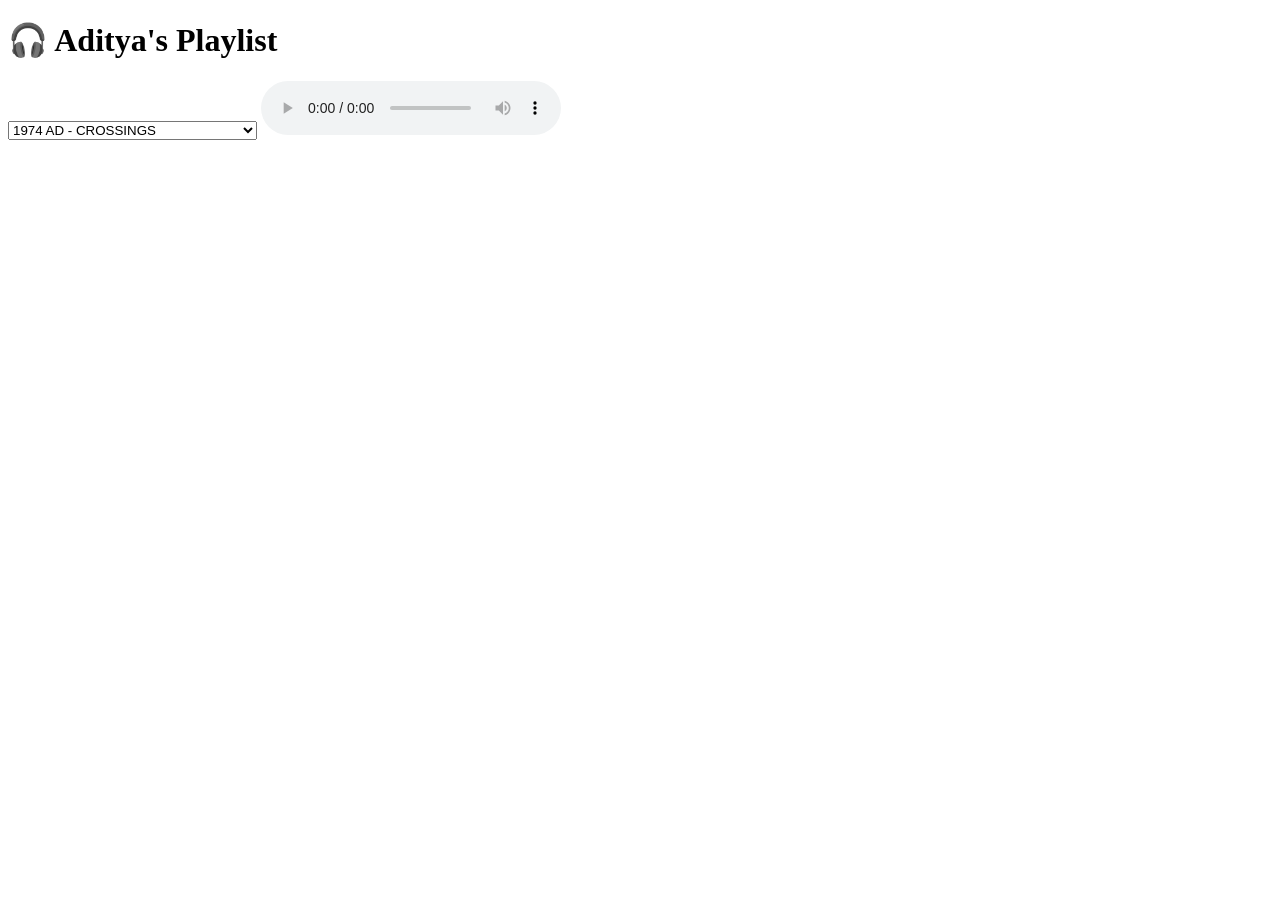
==== index.html @ 2a581b60 "Rename in.html to index.html" ====
<!DOCTYPE html>
<html lang="en">
<head>
  <meta charset="UTF-8">
  <title>Aditya's Music Player</title>
  <link rel="stylesheet" href="style.css">
</head>
<body>
  <h1>🎧 Aditya's Playlist</h1>

  <div class="player">
    <select id="trackSelect">
      <option value="Songs/1974 AD - CROSSINGS .mp3">1974 AD - CROSSINGS</option>
      <option value="Songs/Kicktracks - Midnight Lovers.mp3">Kicktracks - Midnight Lovers</option>
      <option value="Songs/Samjhinu Hai - Astha Tamang-Maskey (youtube).mp3">Samjhinu Hai - Astha Tamang-Maskey</option>
      <option value="Songs/Tajdar-e-Haram Atif Aslam - Coke Studio .mp3">Tajdar-e-Haram - Atif Aslam</option>
      <option value="Songs/Zakir - Naalayak.mp3">Zakir - Naalayak</option>
    </select>

    <audio id="audioPlayer" controls>
      <source src="Songs/1974 AD - CROSSINGS .mp3" type="audio/mpeg">
      Your browser does not support the audio element.
    </audio>
  </div>

  <script src="script.js"></script>
</body>
</html>
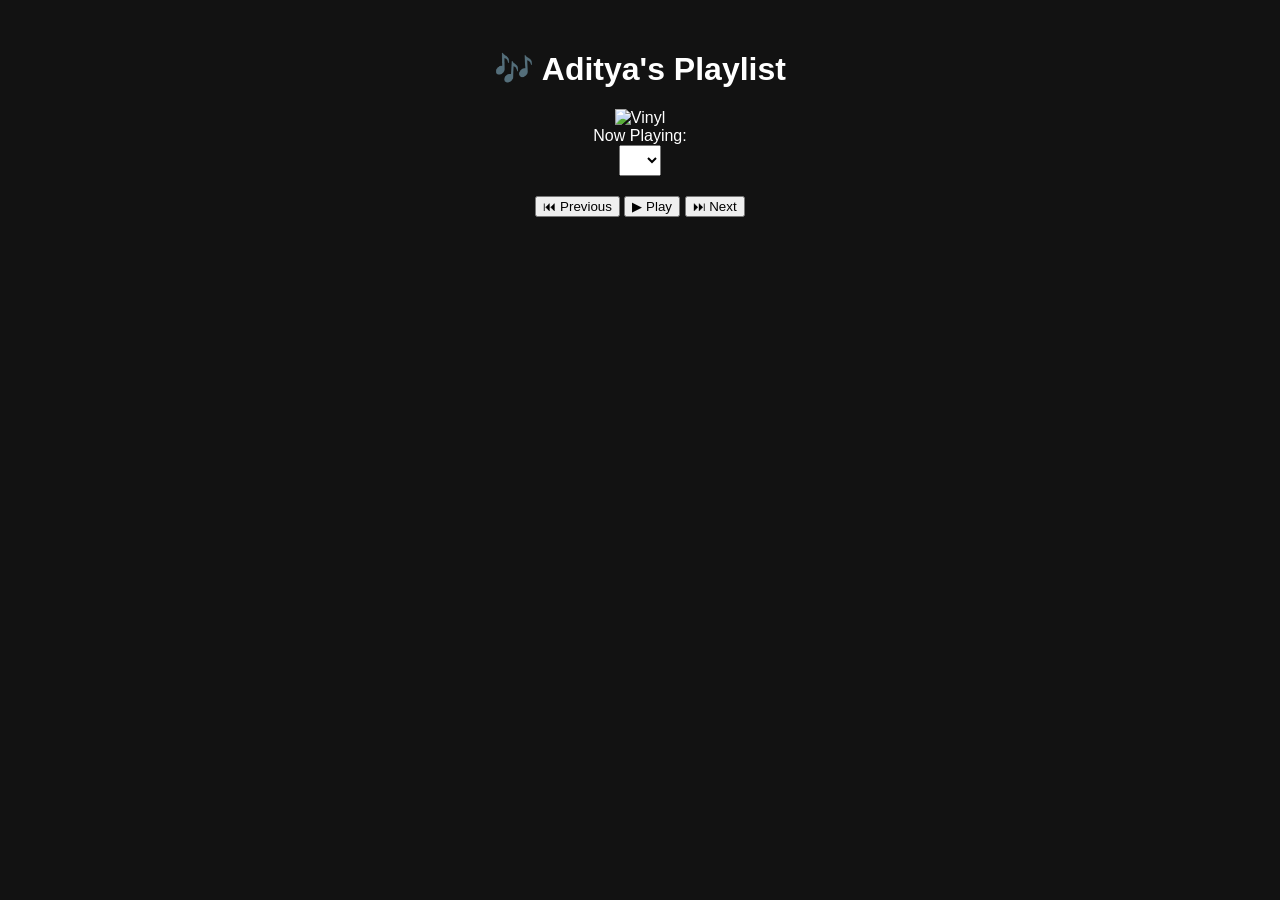
==== commit 13efe368: "Update index.html" ====
--- a/index.html
+++ b/index.html
@@ -6,21 +6,28 @@
   <link rel="stylesheet" href="style.css">
 </head>
 <body>
-  <h1>🎧 Aditya's Playlist</h1>
+  <div class="container">
+    <h1>🎶 Aditya's Playlist</h1>
 
-  <div class="player">
-    <select id="trackSelect">
-      <option value="Songs/1974 AD - CROSSINGS .mp3">1974 AD - CROSSINGS</option>
-      <option value="Songs/Kicktracks - Midnight Lovers.mp3">Kicktracks - Midnight Lovers</option>
-      <option value="Songs/Samjhinu Hai - Astha Tamang-Maskey (youtube).mp3">Samjhinu Hai - Astha Tamang-Maskey</option>
-      <option value="Songs/Tajdar-e-Haram Atif Aslam - Coke Studio .mp3">Tajdar-e-Haram - Atif Aslam</option>
-      <option value="Songs/Zakir - Naalayak.mp3">Zakir - Naalayak</option>
-    </select>
+    <!-- Vinyl GIF -->
+    <div class="vinyl-container">
+      <img src="https://media.giphy.com/media/3oEjI6SIIHBdRxXI40/giphy.gif" alt="Vinyl" class="vinyl">
+    </div>
 
-    <audio id="audioPlayer" controls>
-      <source src="Songs/1974 AD - CROSSINGS .mp3" type="audio/mpeg">
-      Your browser does not support the audio element.
-    </audio>
+    <!-- Track info -->
+    <div id="trackName">Now Playing: </div>
+
+    <!-- Dropdown to select track -->
+    <select id="trackSelect"></select>
+
+    <!-- Audio controls -->
+    <div class="controls">
+      <button id="prevBtn">⏮ Previous</button>
+      <button id="playPauseBtn">▶ Play</button>
+      <button id="nextBtn">⏭ Next</button>
+    </div>
+
+    <audio id="audioPlayer"></audio>
   </div>
 
   <script src="script.js"></script>
--- a/style.css
+++ b/style.css
@@ -0,0 +1,25 @@
+body {
+  font-family: Arial, sans-serif;
+  text-align: center;
+  background: #121212;
+  color: #fff;
+}
+
+h1 {
+  margin-top: 50px;
+}
+
+.player {
+  margin-top: 30px;
+}
+
+select {
+  font-size: 16px;
+  padding: 5px 10px;
+  margin-bottom: 20px;
+}
+
+audio {
+  width: 80%;
+  max-width: 600px;
+}
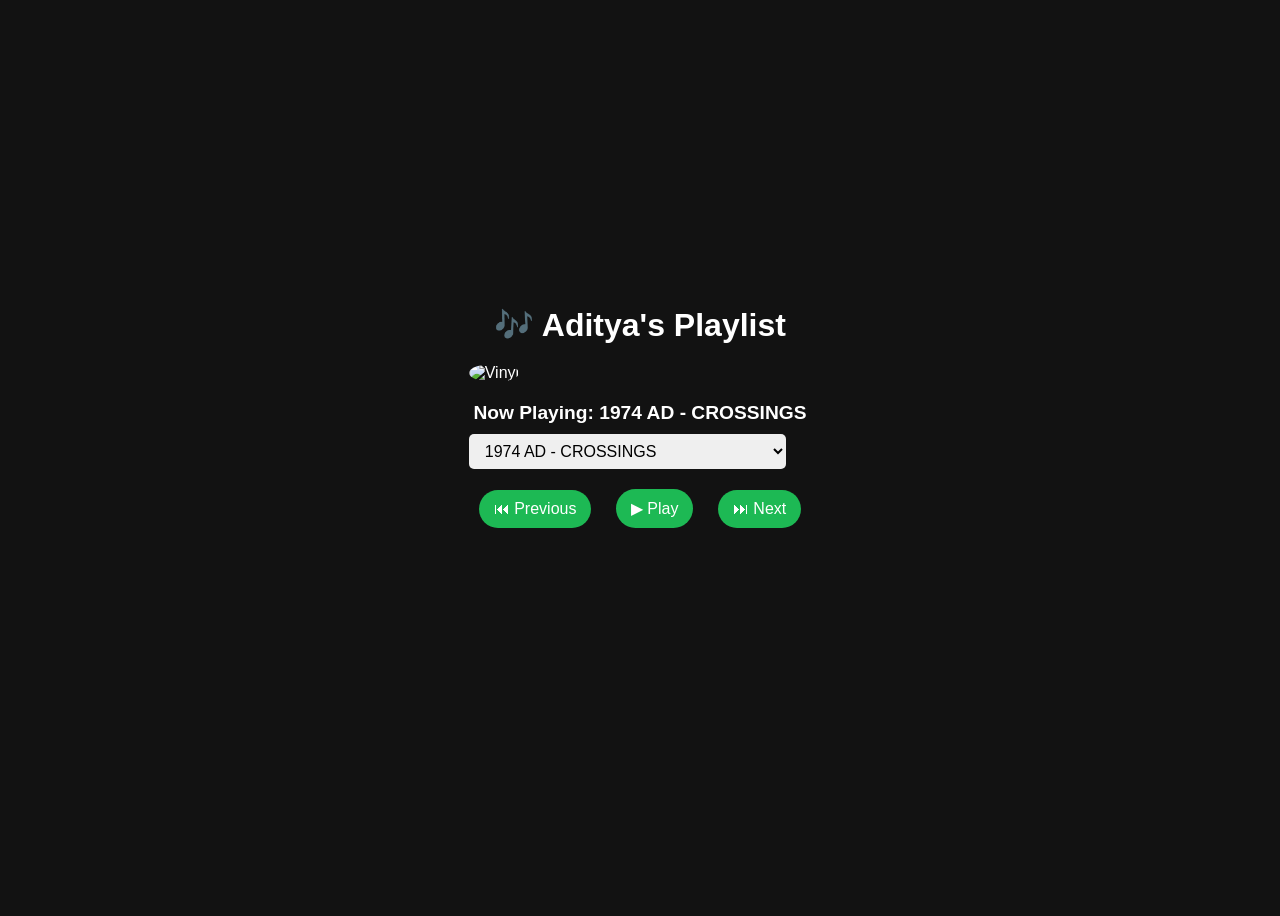
==== commit 05614ffb: "Update index.html" ====
--- a/index.html
+++ b/index.html
@@ -27,6 +27,9 @@
       <button id="nextBtn">⏭ Next</button>
     </div>
 
+    <!-- Visualizer -->
+    <canvas id="visualizer" width="300" height="100"></canvas>
+
     <audio id="audioPlayer"></audio>
   </div>
 
--- a/style.css
+++ b/style.css
@@ -1,25 +1,66 @@
 body {
-  font-family: Arial, sans-serif;
-  text-align: center;
   background: #121212;
   color: #fff;
+  font-family: 'Segoe UI', sans-serif;
+  display: flex;
+  justify-content: center;
+  align-items: center;
+  min-height: 100vh;
+  flex-direction: column;
 }
 
 h1 {
-  margin-top: 50px;
+  margin-bottom: 20px;
+  font-size: 2em;
+  text-align: center;
 }
 
-.player {
-  margin-top: 30px;
+.vinyl-container {
+  margin: 20px 0;
+}
+
+.vinyl {
+  width: 200px;
+  border-radius: 50%;
+  transition: transform 0.3s linear;
+}
+
+.spinning {
+  animation: spin 3s linear infinite;
+}
+
+@keyframes spin {
+  from { transform: rotate(0deg); }
+  to { transform: rotate(360deg); }
+}
+
+#trackName {
+  margin-bottom: 10px;
+  font-weight: bold;
+  font-size: 1.2em;
+  text-align: center;
 }
 
 select {
+  padding: 8px 12px;
   font-size: 16px;
-  padding: 5px 10px;
   margin-bottom: 20px;
+  border-radius: 5px;
+  border: none;
 }
 
-audio {
-  width: 80%;
-  max-width: 600px;
+.controls button {
+  padding: 10px 15px;
+  margin: 0 10px;
+  font-size: 16px;
+  border-radius: 50px;
+  border: none;
+  background: #1db954;
+  color: #fff;
+  cursor: pointer;
+  transition: background 0.2s;
 }
+
+.controls button:hover {
+  background: #1ed760;
+}
